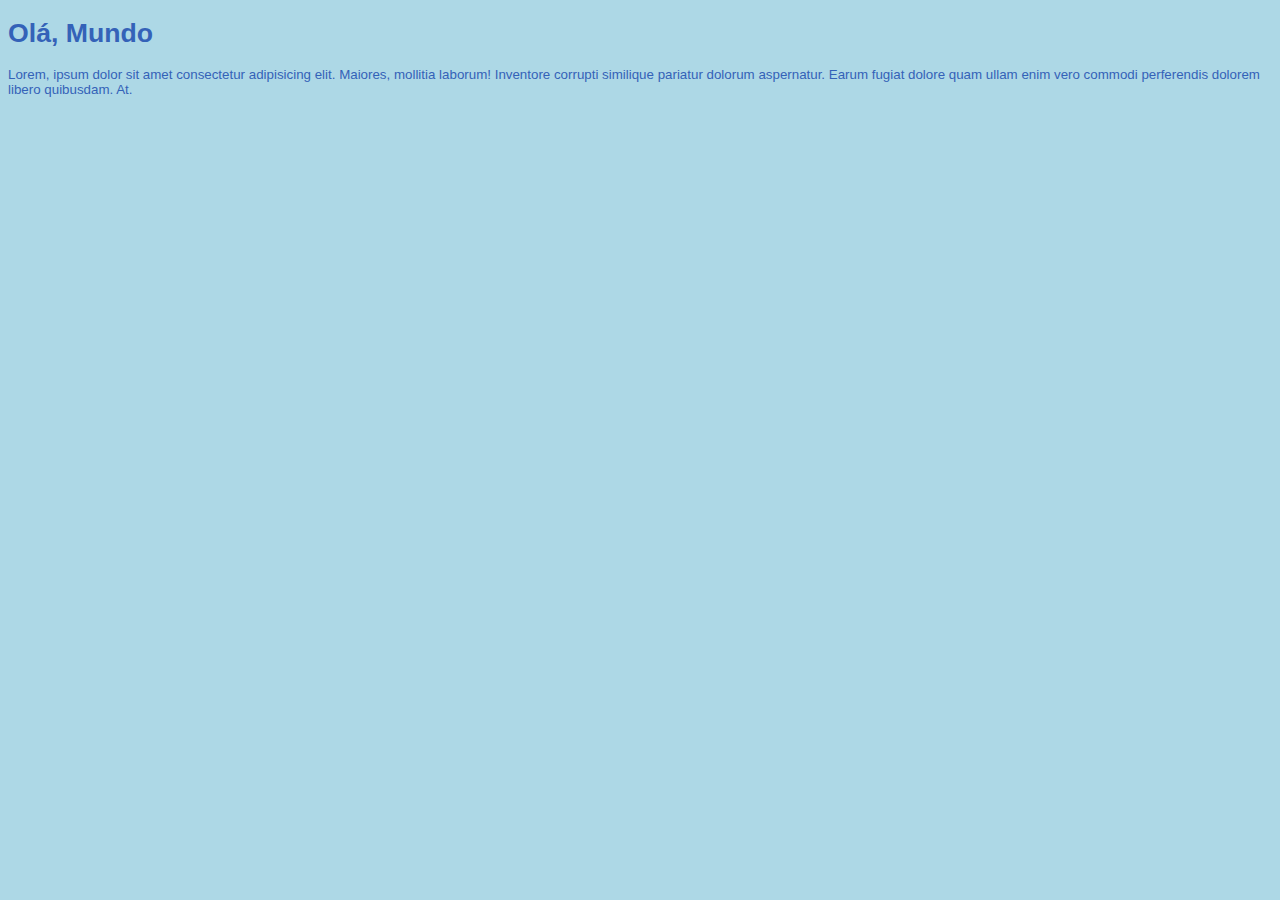
==== Programas/HTML/Teste/index.html @ e8ff5bc8 "Add programas" ====
<!DOCTYPE html>
<html lang="pt-br">
    <head>

        <meta charset="UTF-8">
        <meta http-equiv="X-UA-Compatible" content="IE=edge">
        <meta name="viewport" content="width=device-width, initial-scale=1.0">
        <title>Meu primeiro programa</title>
        <link rel="stylesheet" href="CSS/style.css">
        
    </head>

    <body>

        <h1>Olá, Mundo</h1>
        <p>Lorem, ipsum dolor sit amet consectetur adipisicing elit. Maiores, mollitia laborum! Inventore corrupti similique pariatur dolorum aspernatur. Earum fugiat dolore quam ullam enim vero commodi perferendis dolorem libero quibusdam. At.</p>

        <script>
            //window.alert('Minha primeira mensagem');
            //window.confirm('Está gostando de javascript?');
            window.prompt('Qual é o seu nome?');
        </script>

    </body>

</html>
---- Programas/HTML/Teste/CSS/style.css ----
body{
    background-color: lightblue;
    color: rgb(52, 98, 184);
    font: normal 10pt arial;
}
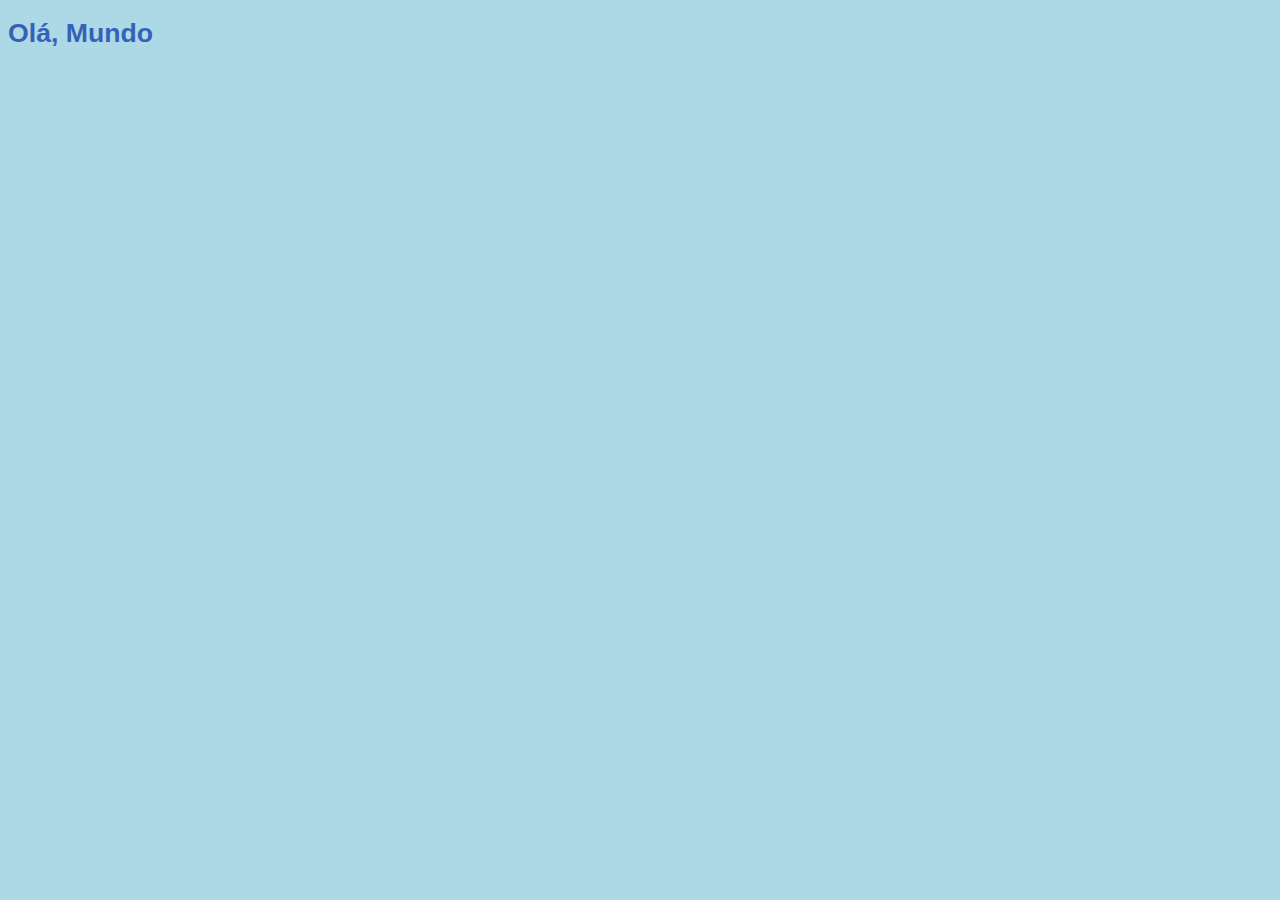
==== commit eba372ca: "Correção" ====
--- a/Programas/HTML/Teste/index.html
+++ b/Programas/HTML/Teste/index.html
@@ -13,13 +13,6 @@
     <body>
 
         <h1>Olá, Mundo</h1>
-        <p>Lorem, ipsum dolor sit amet consectetur adipisicing elit. Maiores, mollitia laborum! Inventore corrupti similique pariatur dolorum aspernatur. Earum fugiat dolore quam ullam enim vero commodi perferendis dolorem libero quibusdam. At.</p>
-
-        <script>
-            //window.alert('Minha primeira mensagem');
-            //window.confirm('Está gostando de javascript?');
-            window.prompt('Qual é o seu nome?');
-        </script>
 
     </body>
 
